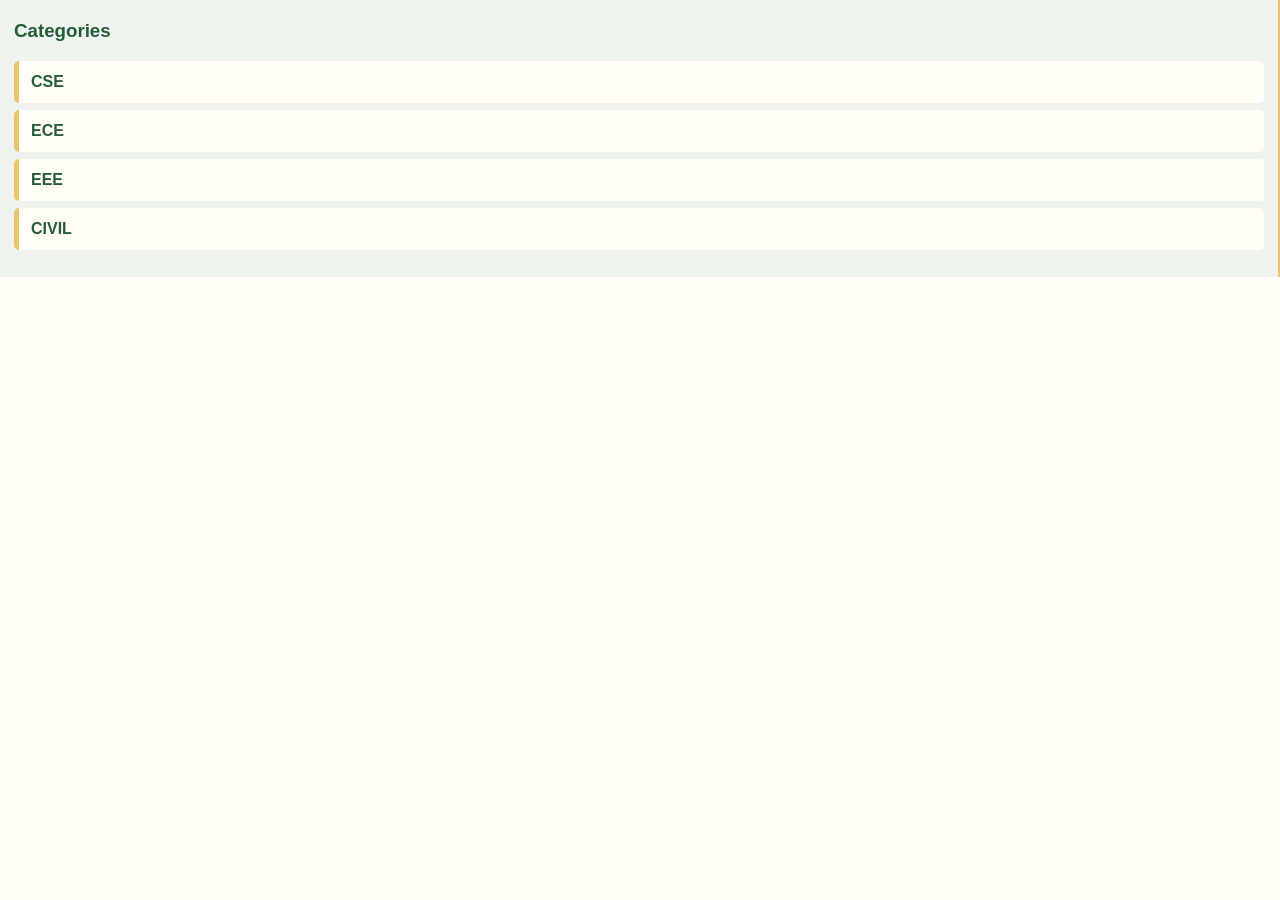
==== left.html @ ddbac5f7 "first commit" ====
<!DOCTYPE html>
<html lang="en">
<head>
  <meta charset="UTF-8">
  <title>Left Frame</title>
  <link rel="stylesheet" href="styles.css">
</head>
<body>
  <aside class="sidebar">
    <h3>Categories</h3>
    <a href="catalogue.html#cse" target="rightFrame">CSE</a>
    <a href="catalogue.html#ece" target="rightFrame">ECE</a>
    <a href="catalogue.html#eee" target="rightFrame">EEE</a>
    <a href="catalogue.html#civil" target="rightFrame">CIVIL</a>
  </aside>
</body>
</html>
---- styles.css ----
* {
  box-sizing: border-box;
}

body {
  margin: 0;
  font-family: Arial, Helvetica, sans-serif;
  background: #fffdf5;
  color: #24352a;
}

a {
  color: #245c3a;
  text-decoration: none;
}

a:hover {
  color: #b8860b;
}

.page {
  width: 100%;
  min-height: 100vh;
}

.header {
  background: #245c3a;
  color: white;
  padding: 18px 28px;
  display: flex;
  align-items: center;
  gap: 20px;
}

.college-logo {
  width: 90px;
  height: 90px;
  object-fit: contain;
  background: #fffdf5;
  border-radius: 12px;
  padding: 5px;
}

.header h1 {
  margin: 0 0 6px;
  font-size: 28px;
}

.header p {
  margin: 0;
  color: #eef4ed;
}

.top-links {
  margin-left: auto;
  display: flex;
  flex-wrap: wrap;
  gap: 8px;
}

.top-links a {
  color: #245c3a;
  background: #e9c46a;
  padding: 9px 12px;
  border-radius: 7px;
  font-weight: bold;
}

.top-links a:hover {
  background: #fffdf5;
  color: #245c3a;
}

.layout {
  display: grid;
  grid-template-columns: 190px 1fr;
  min-height: calc(100vh - 126px);
}

.sidebar {
  background: #eef4ed;
  border-right: 2px solid #e9c46a;
  padding: 20px 14px;
}

.sidebar h3 {
  color: #245c3a;
  margin-top: 0;
}

.sidebar a {
  display: block;
  padding: 12px;
  margin: 7px 0;
  background: #fffdf5;
  border-left: 5px solid #e9c46a;
  border-radius: 5px;
  font-weight: bold;
}

.sidebar a:hover {
  background: #e9c46a;
}

.content {
  padding: 28px;
}

.card {
  background: white;
  border: 1px solid #d8dfd7;
  border-radius: 12px;
  padding: 24px;
  box-shadow: 0 4px 12px rgba(36, 92, 58, 0.08);
  margin-bottom: 20px;
}

.card h2,
.card h3 {
  color: #245c3a;
  margin-top: 0;
}

.gold {
  color: #b8860b;
}

.btn {
  display: inline-block;
  border: 0;
  background: #245c3a;
  color: white;
  padding: 10px 18px;
  border-radius: 7px;
  cursor: pointer;
  font-weight: bold;
}

.btn:hover {
  background: #b8860b;
}

.form-box {
  max-width: 620px;
  margin: 10px auto;
}

.form-group {
  margin-bottom: 16px;
}

label {
  display: block;
  margin-bottom: 6px;
  font-weight: bold;
  color: #245c3a;
}

input,
select,
textarea {
  width: 100%;
  padding: 10px;
  border: 1px solid #b8c5b9;
  border-radius: 6px;
  font: inherit;
  background: #fffdf5;
}

textarea {
  min-height: 100px;
  resize: vertical;
}

.inline {
  display: flex;
  gap: 18px;
  flex-wrap: wrap;
}

.inline label {
  display: inline-flex;
  align-items: center;
  gap: 6px;
  font-weight: normal;
}

.inline input {
  width: auto;
}

table {
  width: 100%;
  border-collapse: collapse;
  background: white;
}

th {
  background: #245c3a;
  color: white;
}

th,
td {
  border: 1px solid #cbd5cc;
  padding: 12px;
  text-align: center;
}

tr:nth-child(even) {
  background: #eef4ed;
}

.book-cover {
  width: 75px;
  height: 95px;
  margin: auto;
  background: #e9c46a;
  color: #245c3a;
  border: 3px solid #245c3a;
  display: flex;
  align-items: center;
  justify-content: center;
  font-weight: bold;
  border-radius: 5px;
}

.message {
  padding: 12px;
  background: #eef4ed;
  border-left: 5px solid #e9c46a;
  margin-bottom: 18px;
}

.footer {
  text-align: center;
  padding: 14px;
  background: #245c3a;
  color: white;
}

@media (max-width: 800px) {
  .header {
    flex-wrap: wrap;
  }

  .top-links {
    margin-left: 0;
    width: 100%;
  }

  .layout {
    grid-template-columns: 1fr;
  }

  .sidebar {
    border-right: 0;
    border-bottom: 2px solid #e9c46a;
  }
}
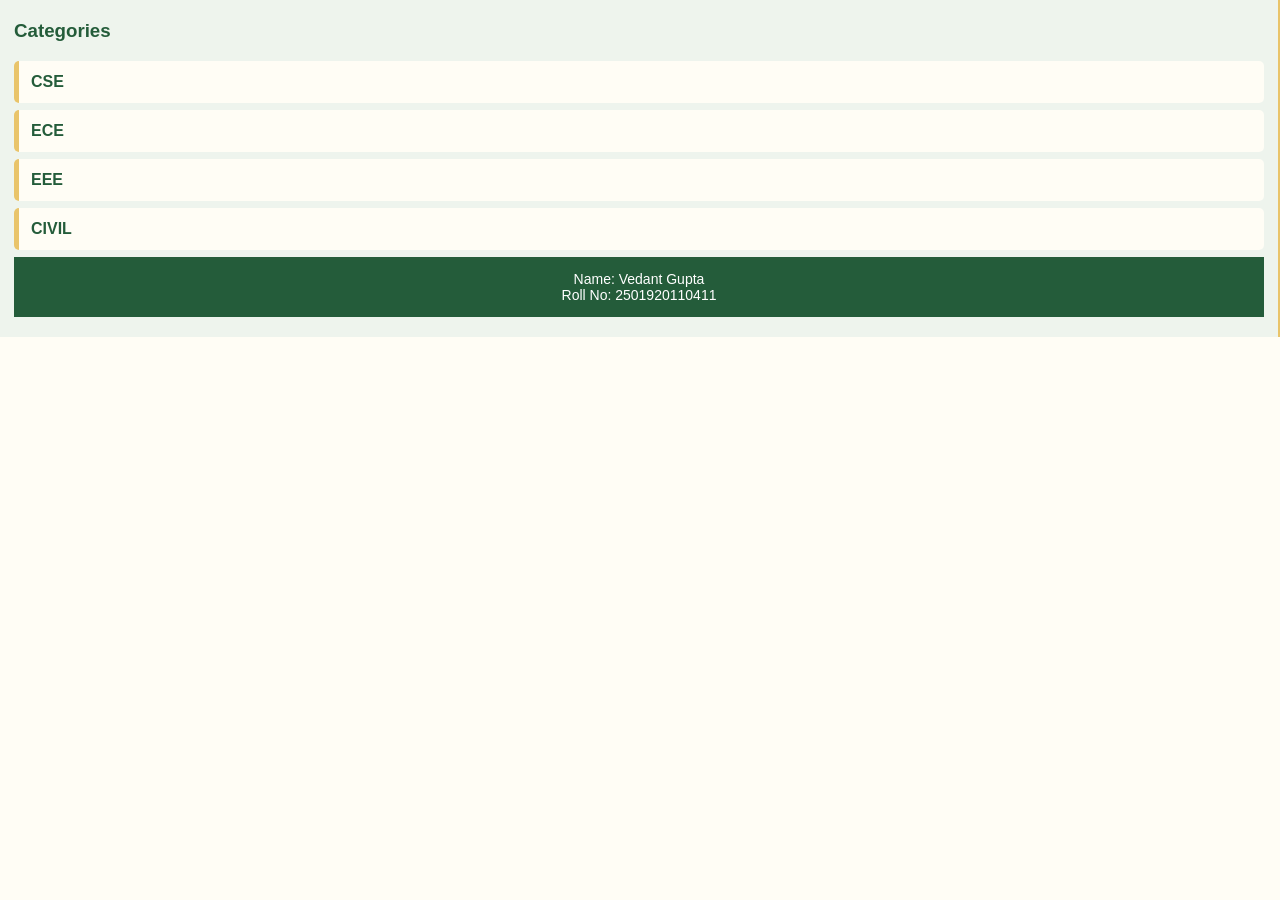
==== commit 60b7a6dd: "changes" ====
--- a/left.html
+++ b/left.html
@@ -1,17 +1,20 @@
-<!DOCTYPE html>
+<!doctype html>
 <html lang="en">
-<head>
-  <meta charset="UTF-8">
-  <title>Left Frame</title>
-  <link rel="stylesheet" href="styles.css">
-</head>
-<body>
-  <aside class="sidebar">
-    <h3>Categories</h3>
-    <a href="catalogue.html#cse" target="rightFrame">CSE</a>
-    <a href="catalogue.html#ece" target="rightFrame">ECE</a>
-    <a href="catalogue.html#eee" target="rightFrame">EEE</a>
-    <a href="catalogue.html#civil" target="rightFrame">CIVIL</a>
-  </aside>
-</body>
+  <head>
+    <meta charset="UTF-8" />
+    <title>Left Frame</title>
+    <link rel="stylesheet" href="styles.css" />
+  </head>
+  <body>
+    <aside class="sidebar">
+      <h3>Categories</h3>
+      <a href="catalogue.html#cse" target="rightFrame">CSE</a>
+      <a href="catalogue.html#ece" target="rightFrame">ECE</a>
+      <a href="catalogue.html#eee" target="rightFrame">EEE</a>
+      <a href="catalogue.html#civil" target="rightFrame">CIVIL</a>
+      <footer class="footer">
+        <p>Name: Vedant Gupta <br />Roll No: 2501920110411</p>
+      </footer>
+    </aside>
+  </body>
 </html>
--- a/styles.css
+++ b/styles.css
@@ -123,6 +123,18 @@
 
 .gold {
   color: #b8860b;
+}
+
+.footer {
+  background: #245c3a;
+  color: white;
+  text-align: center;
+  padding: 10px;
+}
+
+.footer p {
+  margin: 0;
+  font-size: 14px;
 }
 
 .btn {
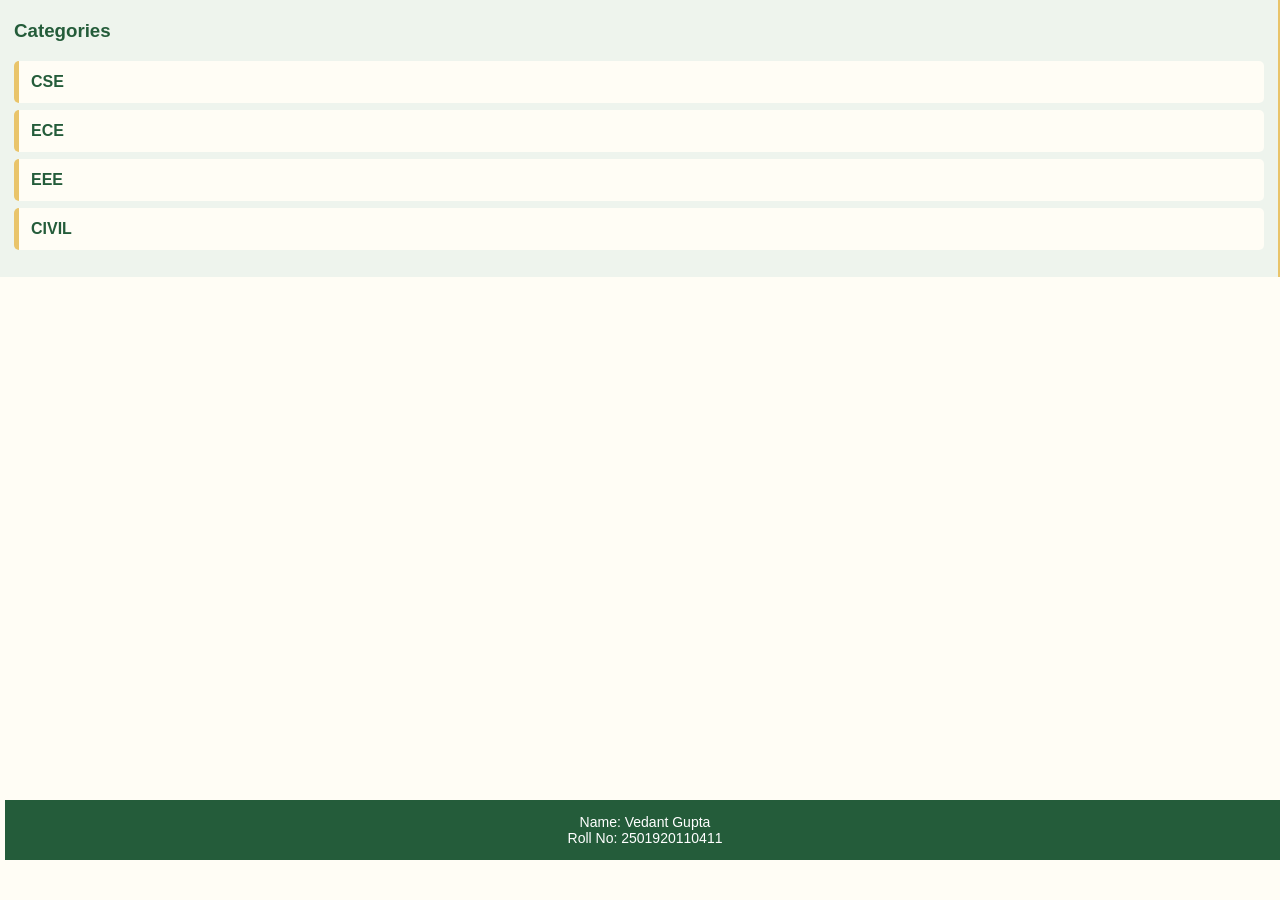
==== commit 43fa1008: "changes" ====
--- a/left.html
+++ b/left.html
@@ -12,9 +12,9 @@
       <a href="catalogue.html#ece" target="rightFrame">ECE</a>
       <a href="catalogue.html#eee" target="rightFrame">EEE</a>
       <a href="catalogue.html#civil" target="rightFrame">CIVIL</a>
-      <footer class="footer">
-        <p>Name: Vedant Gupta <br />Roll No: 2501920110411</p>
-      </footer>
     </aside>
+    <footer class="footer">
+      <p>Name: Vedant Gupta <br />Roll No: 2501920110411</p>
+    </footer>
   </body>
 </html>
--- a/styles.css
+++ b/styles.css
@@ -100,6 +100,15 @@
 
 .sidebar a:hover {
   background: #e9c46a;
+}
+
+.footer {
+  position: fixed;
+  bottom: 40px;
+  left: 5px;
+  width: 100%;
+  text-align: center;
+  padding: 10px;
 }
 
 .content {
